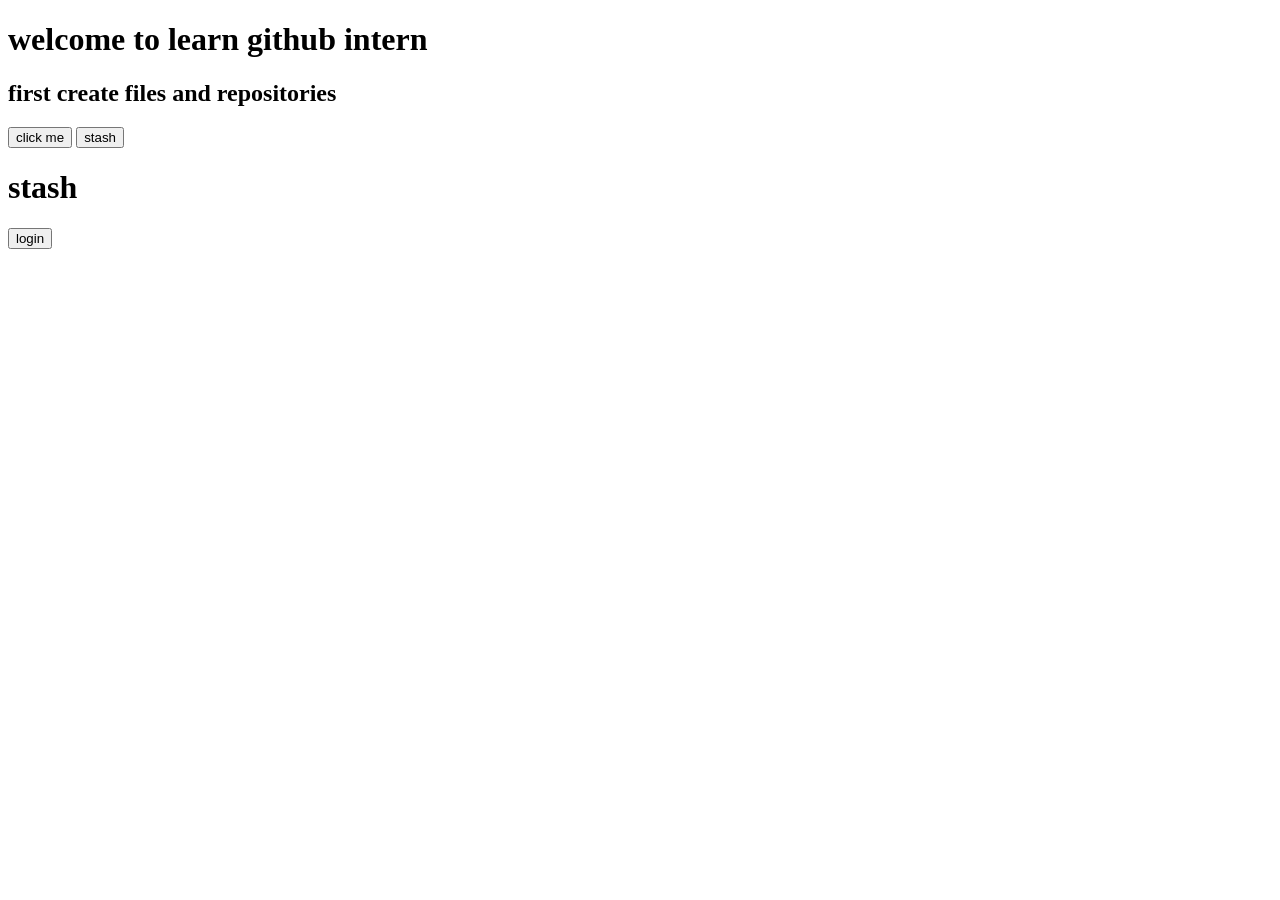
==== index.html @ 5b29a9d7 "git tag" ====
<!DOCTYPE html>
<html lang="en">
<head>
    <meta charset="UTF-8">
    <meta name="viewport" content="width=device-width, initial-scale=1.0">
    <title>Document</title>
</head>
<body>


    <h1>welcome to learn github intern</h1>

    <h2>first create files and repositories</h2>
    <button>click me</button>

    <button>stash</button>

    <h1>stash</h1>
    <button>login</button>

</body>
</html>
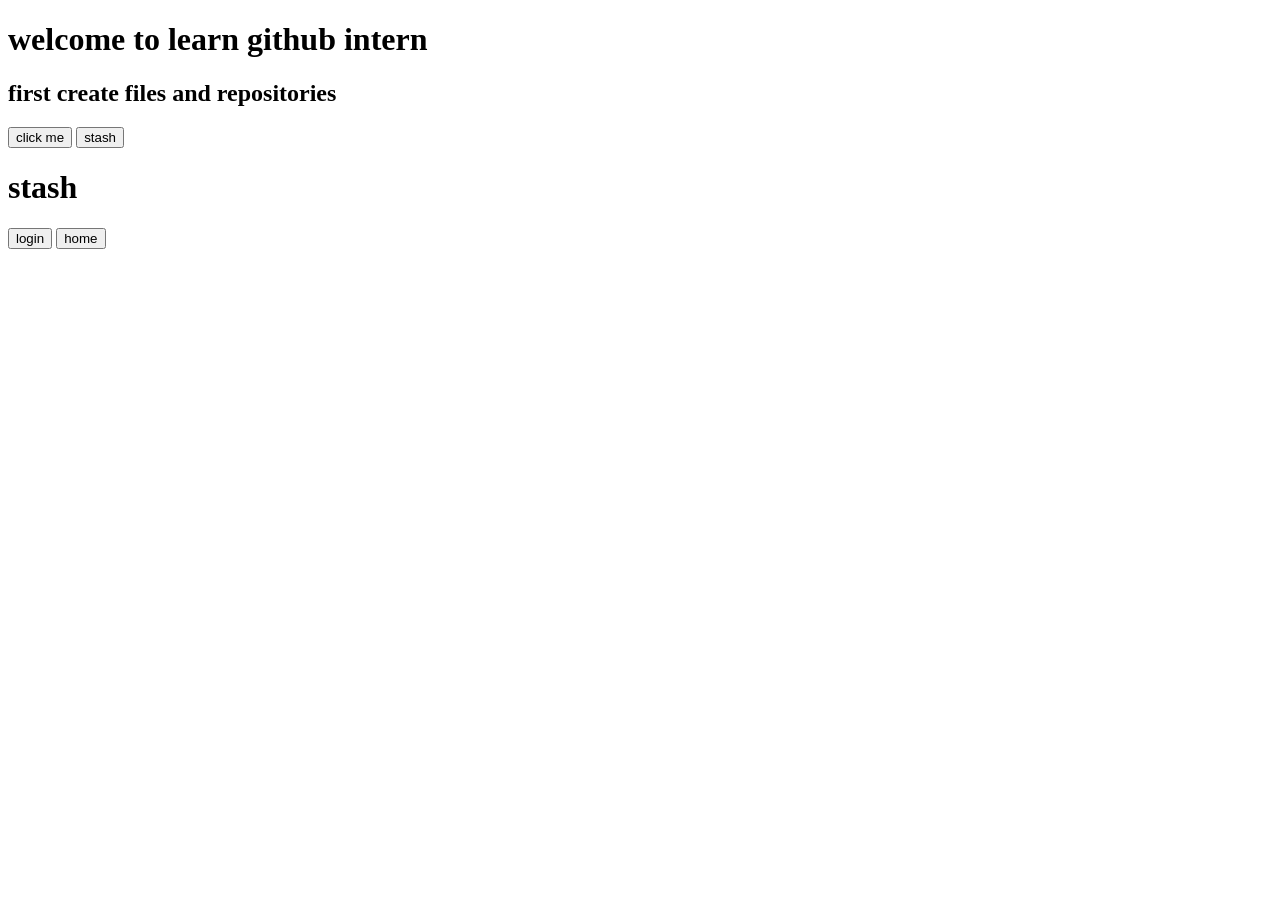
==== commit f47e73fe: "git tag2" ====
--- a/index.html
+++ b/index.html
@@ -17,6 +17,7 @@
 
     <h1>stash</h1>
     <button>login</button>
+    <button>home</button>
 
 </body>
 </html>
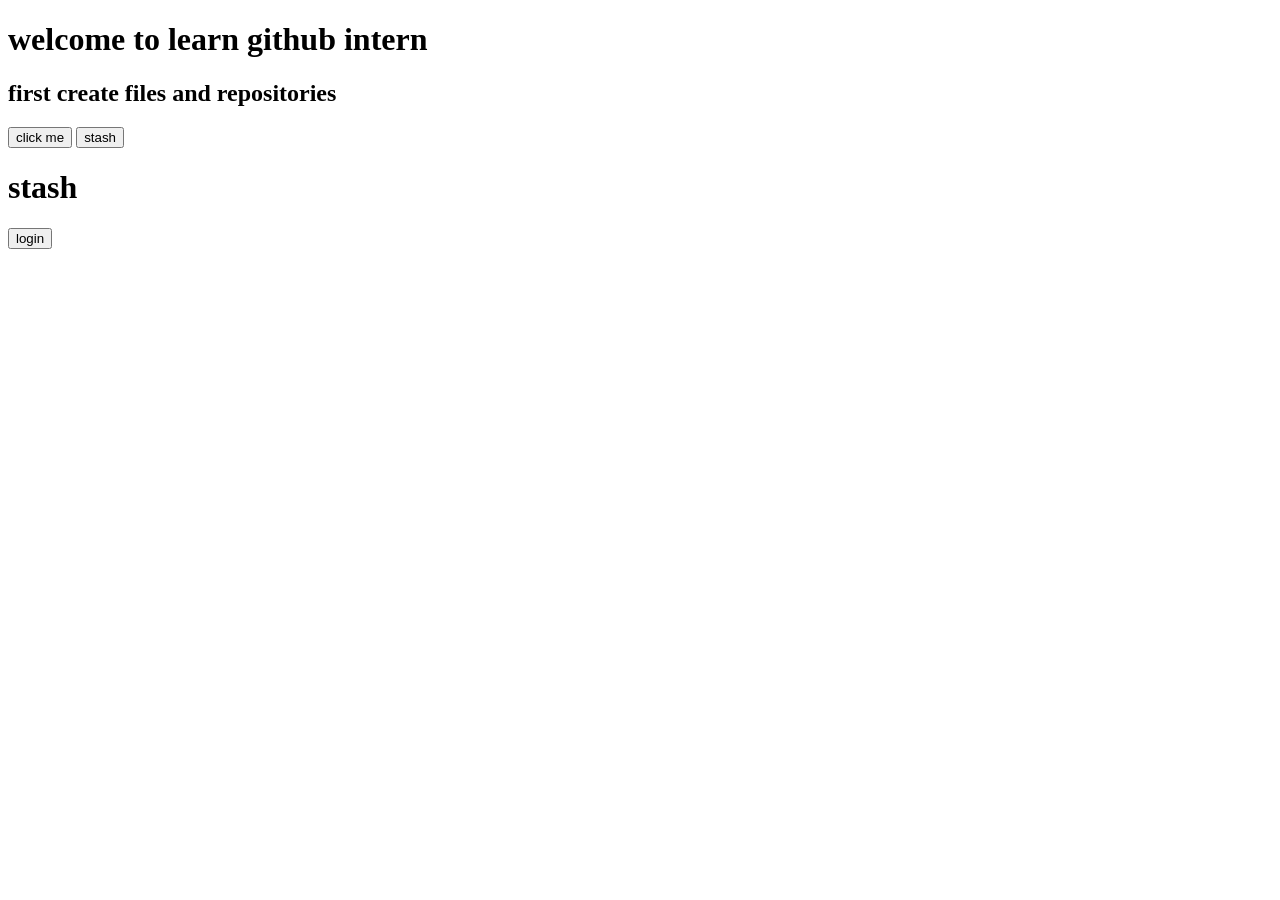
==== commit 994ac922: "Revert "git tag2" This reverts commit f47e73fe7df6c5d062419e7fcf9f5abf3e489ad5." ====
--- a/index.html
+++ b/index.html
@@ -17,7 +17,6 @@
 
     <h1>stash</h1>
     <button>login</button>
-    <button>home</button>
 
 </body>
 </html>
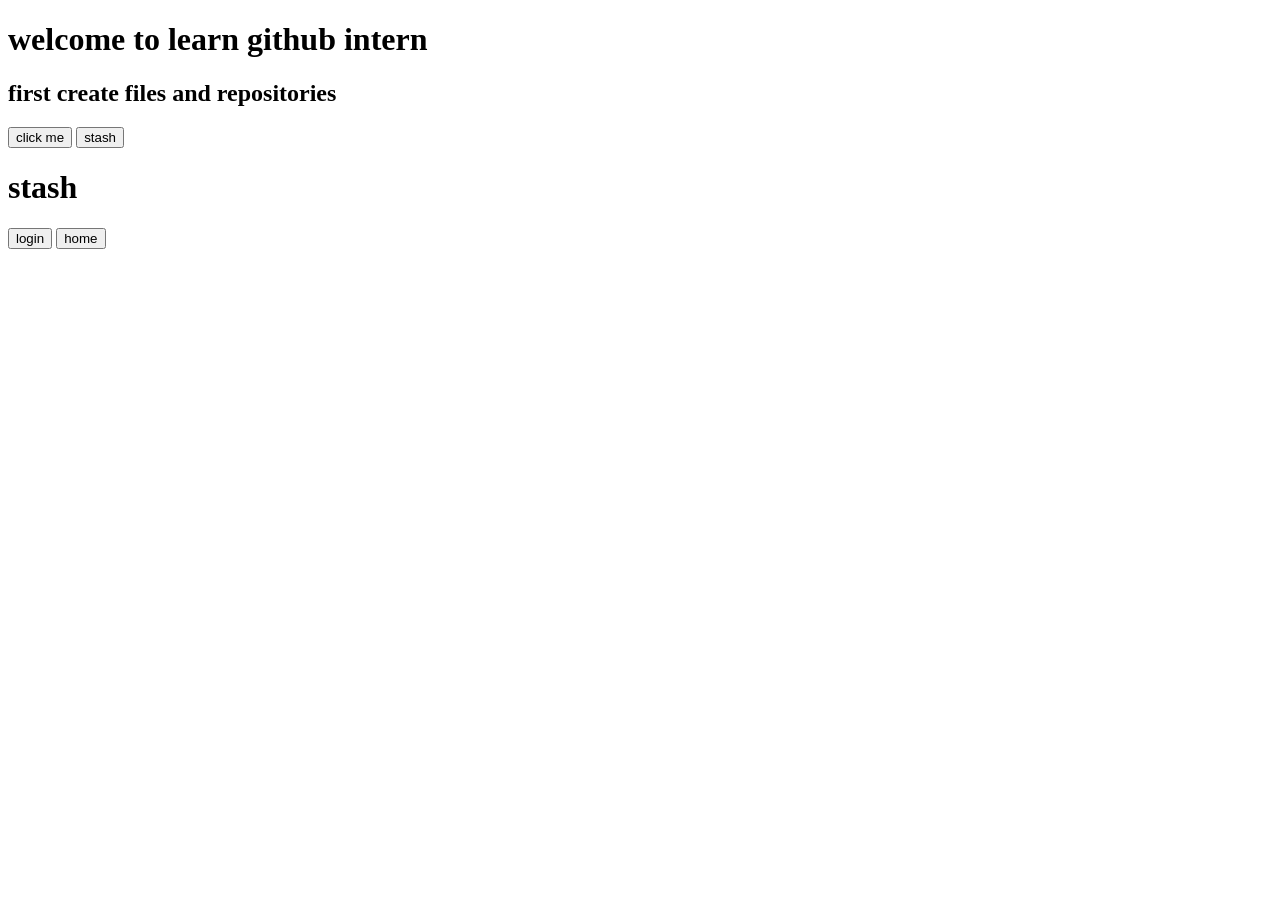
==== commit 1c05b7c9: "Reapply "git tag2" This reverts commit 994ac922fc29cf7d000fdded256c9a9bb2ec7805." ====
--- a/index.html
+++ b/index.html
@@ -17,6 +17,7 @@
 
     <h1>stash</h1>
     <button>login</button>
+    <button>home</button>
 
 </body>
 </html>
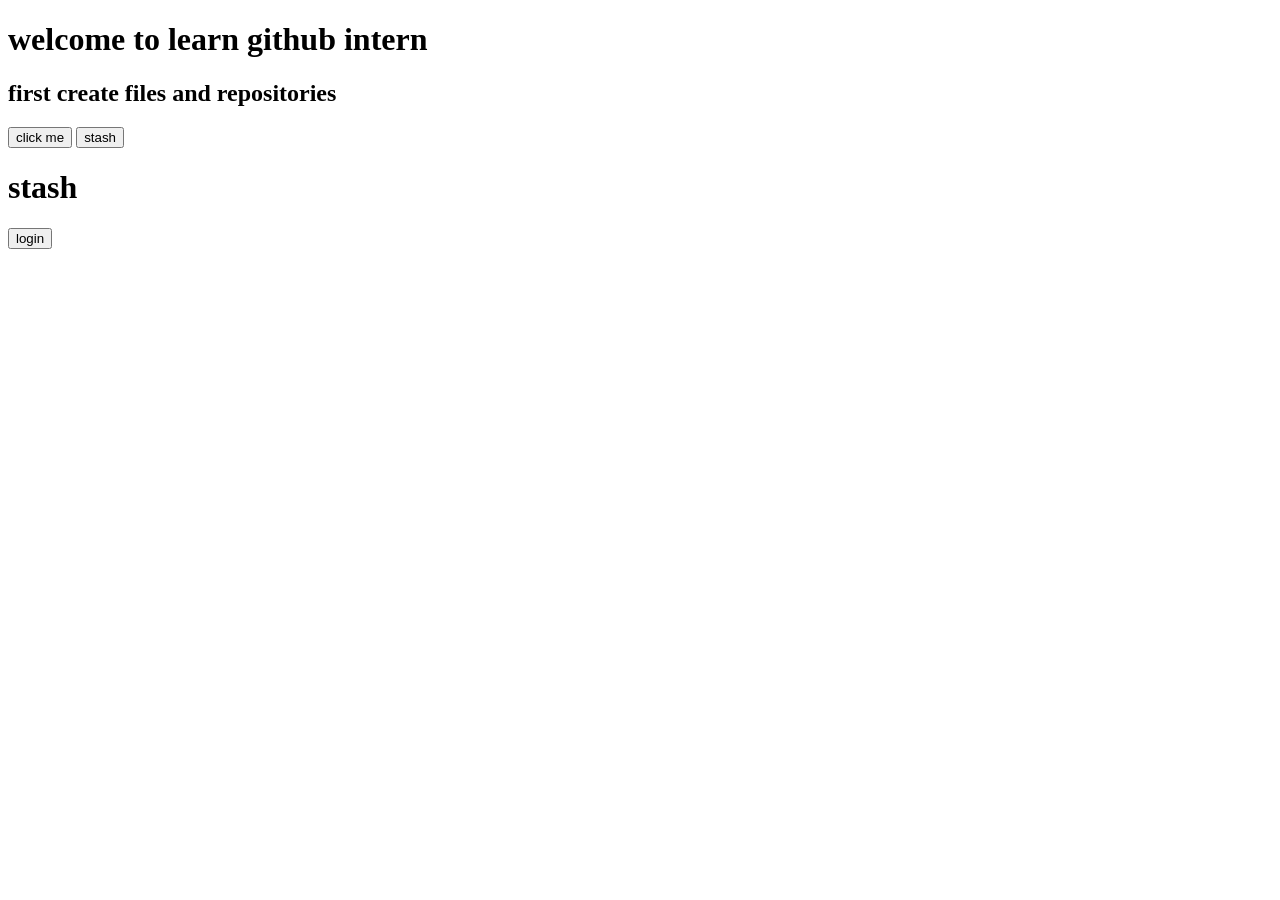
==== commit b5752ef9: "Revert "Reapply "git tag2"" This reverts commit 1c05b7c95689e3537ddc7b2240ed4729e9332db3." ====
--- a/index.html
+++ b/index.html
@@ -17,7 +17,6 @@
 
     <h1>stash</h1>
     <button>login</button>
-    <button>home</button>
 
 </body>
 </html>
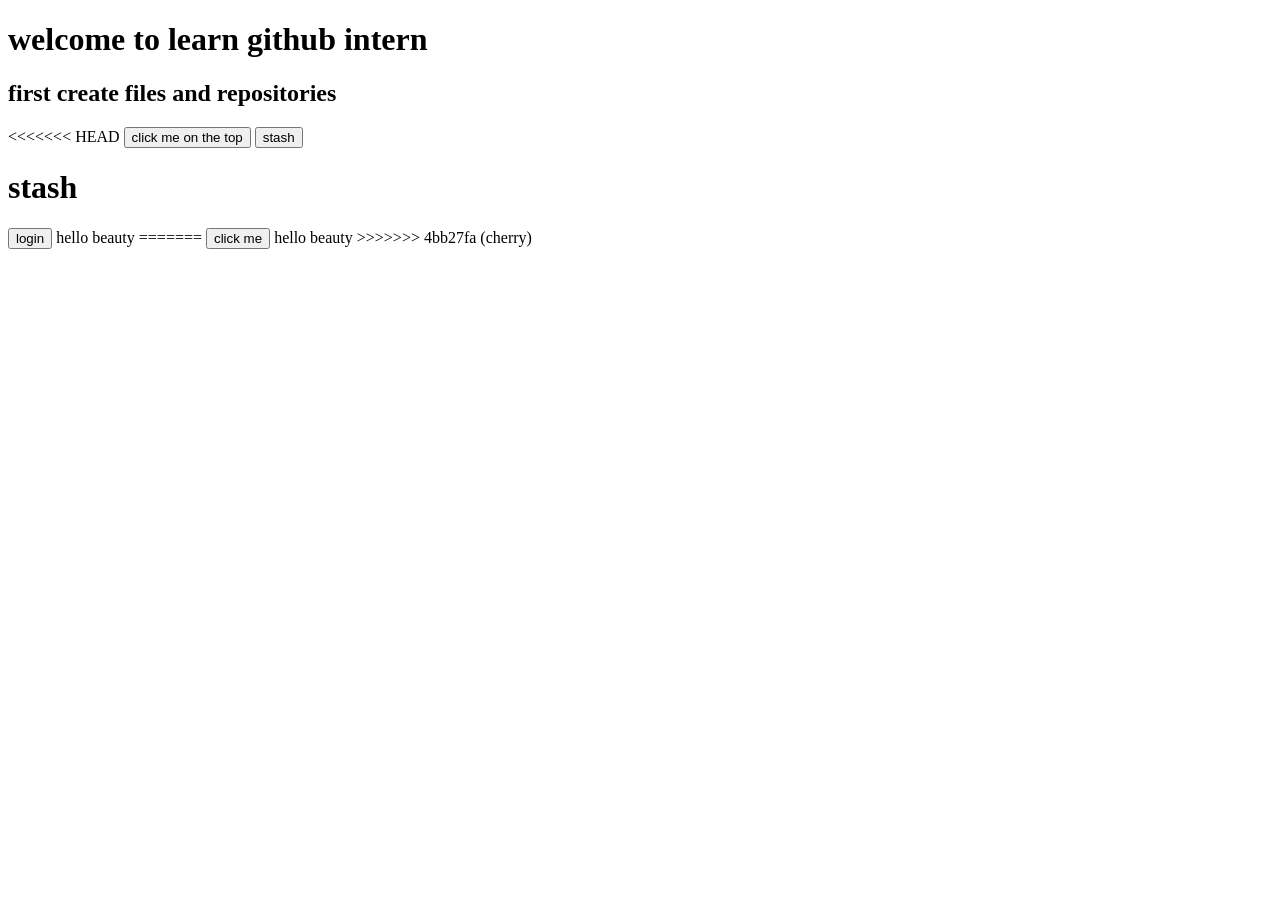
==== commit e7f66605: "cherry" ====
--- a/index.html
+++ b/index.html
@@ -11,12 +11,19 @@
     <h1>welcome to learn github intern</h1>
 
     <h2>first create files and repositories</h2>
-    <button>click me</button>
+<<<<<<< HEAD
+    <button>click me on the top</button>
 
     <button>stash</button>
 
     <h1>stash</h1>
     <button>login</button>
 
+    hello beauty
+
+=======
+    <button>click me</button>
+    hello beauty
+>>>>>>> 4bb27fa (cherry)
 </body>
 </html>
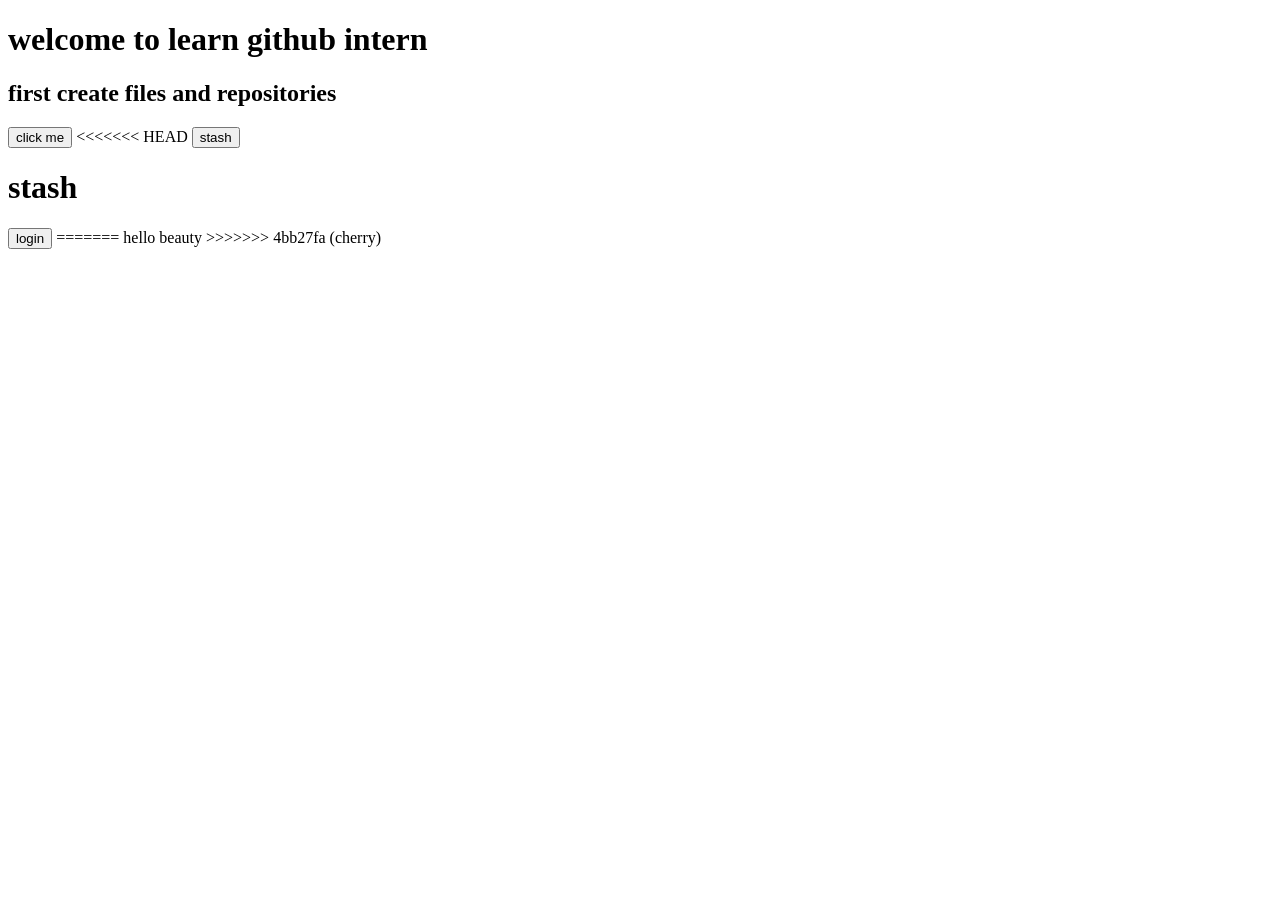
==== commit 8df39fcb: "cherry" ====
--- a/index.html
+++ b/index.html
@@ -11,18 +11,15 @@
     <h1>welcome to learn github intern</h1>
 
     <h2>first create files and repositories</h2>
+    <button>click me</button>
 <<<<<<< HEAD
-    <button>click me on the top</button>
 
     <button>stash</button>
 
     <h1>stash</h1>
     <button>login</button>
 
-    hello beauty
-
 =======
-    <button>click me</button>
     hello beauty
 >>>>>>> 4bb27fa (cherry)
 </body>
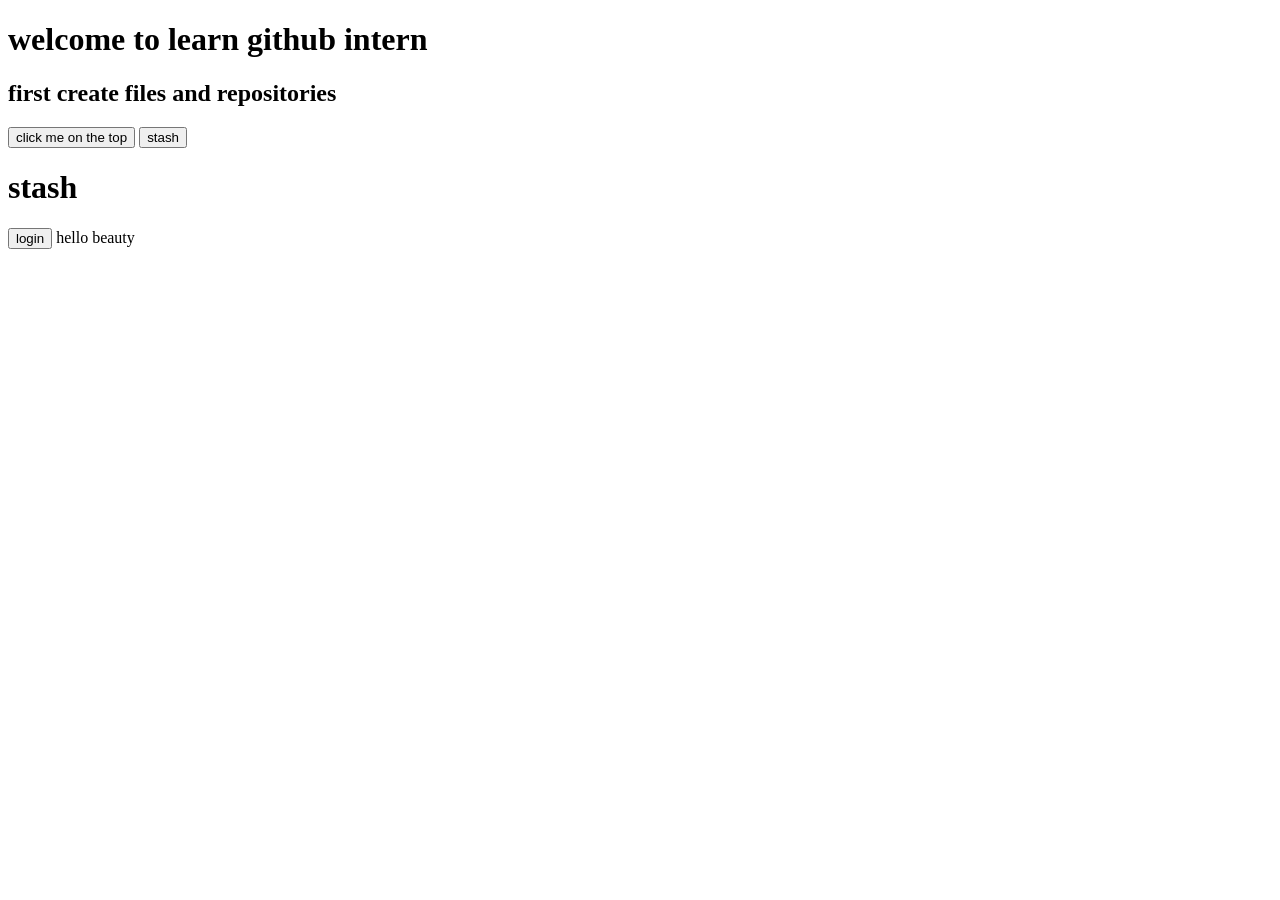
==== commit 9f01899d: "git giff" ====
--- a/index.html
+++ b/index.html
@@ -11,16 +11,14 @@
     <h1>welcome to learn github intern</h1>
 
     <h2>first create files and repositories</h2>
-    <button>click me</button>
-<<<<<<< HEAD
+    <button>click me on the top</button>
 
     <button>stash</button>
 
     <h1>stash</h1>
     <button>login</button>
 
-=======
     hello beauty
->>>>>>> 4bb27fa (cherry)
+
 </body>
 </html>
